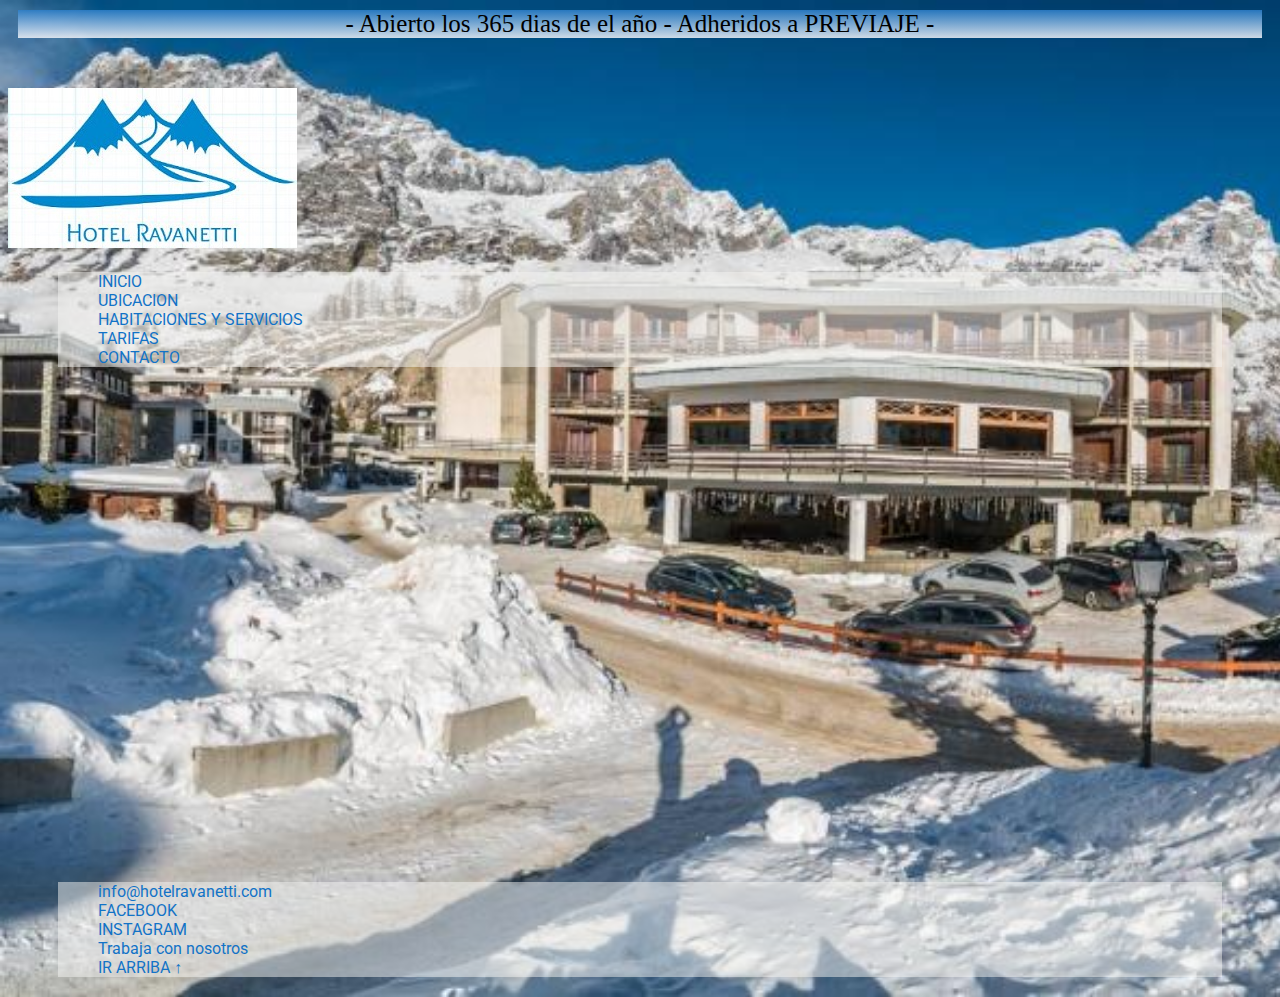
==== index.html @ b8f934c8 "se agrego tarifas y se modifico desde css" ====
<!DOCTYPE html>
<html lang="es">

<head>
    <meta charset="UTF-8">
    <meta http-equiv="X-UA-Compatible" content="IE=edge">
    <meta name="viewport" content="width=device-width, initial-scale=1.0">
    <title> Hotel Ravanetti - Inicio </title> <!-- titulo en ventana-->
    <!-- logo en ventana-->
    <link rel="shortcut icon" href="img/logo.JPG"> 
    <!--BS css-->
    <link href="https://cdn.jsdelivr.net/npm/bootstrap@5.1.3/dist/css/bootstrap.min.css" rel="stylesheet" integrity="sha384-1BmE4kWBq78iYhFldvKuhfTAU6auU8tT94WrHftjDbrCEXSU1oBoqyl2QvZ6jIW3" crossorigin="anonymous">
    <!--mi css-->
    <link rel="stylesheet" href="css/style.css"> 
</head>

<!-- inicio de body-->

<body class="imagenfondo">
    <div class="container-fluid">

    <!--inicio de header-->

    <header>
        <!-- publicidad-->
        <p id="publicidad">- Abierto los 365 dias de el año - Adheridos a PREVIAJE - </p>
        <!--logo -->
        <p><a href="index.html"><img src="img/logo.JPG" class="rounded mx-auto d-block" alt="LOGO HOTEL"></a></p>
       
        <!-- inicio navegador-->

        <nav>
            <ul class="nav justify-content-center">
                <!-- botones-->
                <li class="nav-item">
                    <a class="nav-link active" aria-current="page" href="index.html"> INICIO </a>
                </li>
                <li class="nav-item">
                    <a class="nav-link active" href="pages/ubicacion.html"> UBICACION </a>
                </li>
                <li class="nav-item">
                    <a class="nav-link active" href="pages/servicios.html"> HABITACIONES Y SERVICIOS </a>
                </li>
                <li class="nav-item">
                    <a class="nav-link active" href="pages/tarifas.html"> TARIFAS </a>
                </li>
                <li class="nav-item">
                    <a class="nav-link active" href="#"> CONTACTO </a>
                </li>
            </ul>
        </nav>

    <!-- fin de header -->
    </header>

    <!-- video hotel-->
    <article class="arti">
        <iframe width="660" height="315" src="https://www.youtube.com/embed/I-Wt26DNMcY" title="Video de el hotel" frameborder="0" allow="accelerometer; autoplay; clipboard-write; encrypted-media; gyroscope; picture-in-picture"></iframe>
    </article>

    <!-- inicio footer-->
    <footer>

        <nav>
            <ul class="nav justify-content-center">
                <li class="nav-item">
                    <a class="nav-link active" aria-current="page" href="mailto:info@hotelravanetti.com"> info@hotelravanetti.com </a>
                </li>
                <li class="nav-item">
                    <a class="nav-link active" href="#"> FACEBOOK </a>
                </li>
                <li class="nav-item">
                    <a class="nav-link active" href="#"> INSTAGRAM </a>
                </li>
                <li class="nav-item">
                    <a class="nav-link active" href="#"> Trabaja con nosotros </a>
                </li>
                <li class="nav-item">
                    <a class="nav-link active" href="index.html"> IR ARRIBA ↑ </a>
                </li>
            </nav>
    </footer>
    <!--fin footer-->

</div>

<!-- JS de BS-->
<script src="https://cdn.jsdelivr.net/npm/bootstrap@5.1.3/dist/js/bootstrap.bundle.min.js" integrity="sha384-ka7Sk0Gln4gmtz2MlQnikT1wXgYsOg+OMhuP+IlRH9sENBO0LRn5q+8nbTov4+1p" crossorigin="anonymous"></script>
<script src="https://cdn.jsdelivr.net/npm/@popperjs/core@2.10.2/dist/umd/popper.min.js" integrity="sha384-7+zCNj/IqJ95wo16oMtfsKbZ9ccEh31eOz1HGyDuCQ6wgnyJNSYdrPa03rtR1zdB" crossorigin="anonymous"></script>
<script src="https://cdn.jsdelivr.net/npm/bootstrap@5.1.3/dist/js/bootstrap.min.js" integrity="sha384-QJHtvGhmr9XOIpI6YVutG+2QOK9T+ZnN4kzFN1RtK3zEFEIsxhlmWl5/YESvpZ13" crossorigin="anonymous"></script>

</body>
</html>
---- css/style.css ----
@import url('https://fonts.googleapis.com/css2?family=Kaushan+Script&display=swap');
@import url('https://fonts.googleapis.com/css2?family=Roboto:wght@500&display=swap');

.imagenfondo {
    border-color: 1px solid greenyellow;
    background-image: url('../img/portada.jpg');   
    background-size: cover;

} 

/*contenedor de pagina*/

#grilla {
    display: grid;
    grid-template-columns: auto auto auto;
    grid-template-rows: auto auto auto;
    grid-template-areas: "header header header"
    "article article article" "footer footer footer";
    grid-column-gap: 10px;
    grid-row-gap: 10px;
    justify-content: center;
}

/*template areas*/

header {
    grid-area: header;
}

article {
    grid-area: article;
}

footer {
    grid-area: footer;
}

/*publicidad*/

#publicidad {
    text-align: center;
    font-size: 25px;
    background-color: rgb(177, 188, 218, 0.5);
    /*border: groove 2px greenyellow;*/
    margin: 20px 200px 20px 200px;
    background-image: linear-gradient(rgb(18,115,199,0.7),rgb(255, 255, 255,0.7));
}
/*links cambio de color*/

a {
    outline: none;
    text-decoration: none;
    color: rgba(94, 123, 202, 0.8);
    transition: all 1s;
}
a:hover {
    color: rgb(18, 115, 199);
}

li {
    list-style: none;
    transition: all 2s;
}

li:hover {
    background-color: rgb(134, 165, 248);
}

/*contenedor navegacion*/

.nav {
    border: 2px solid groove;
    background-color: rgb(243, 243, 241, 0.5);
    margin: 20px 50px 20px 50px;
    font-family: 'Roboto', sans-serif;

}

.nav-link {
    color: rgb(18, 115, 199);
}

/*ARTICLE*/

.arti {
    /*border: 2px solid purple;*/
    margin: 50px 50px 50px 50px;
    padding: 50px 50px 50px 50px;
    display: flex;
    justify-content: center;
}

/*MAPA*/

.card {
    display: flex;
    justify-content: center;
    transform: scale(0.9,0.9);
    margin: 20px 20px 20px 20px;
}

.card-text {
    display: flex;
    justify-content: center;
}

/* CAROUSEL */
.carousel {
    display: flex;
    justify-content: center;
}
.carousel-inner {
    display: flex;
    padding-top: 50px;
    height: 700px;
    width: 700px;
}
.titulo5 {
    color: black;
    font-weight: bold;
}
.colorcarousel {
    color: rgb(18, 115, 199);
    font-weight: bold;
}
.carousel-caption {
    display: flex;
    justify-content: center;
    transform: translate(110px, -220px);
    padding-top: 5px;
}
    .carousel-control-prev-icon {
        transform: translate(0px, -30px);
    }
    .carousel-control-next-icon {
        transform: translate(0px, -30px);
}

/*TARIFAS*/

th {
    display: flex;
    justify-content: center;
    margin-left: 50px;
    margin-right: 10px;
}
 

/*media celular*/
@media screen and (min-width: 320px) {

    .imagenfondo {
        border-color: 1px solid greenyellow;
        background-image: url('../img/portada.jpg');
        
    }
    #grilla {
        display: grid;
        grid-template-columns: 100%;
        grid-template-rows: auto auto auto;
        grid-template-areas: "header" "article" "footer";
    }

    #publicidad {
        display: flex;
        justify-content: center;
        margin: 10px 10px 50px 10px;
    }

    #logo {
        display: flex;
        justify-content: center;
    }
   
    .carousel-inner {
        padding-top: 50px;
        height: 700px;
        width: 700px;
    }
    .carousel-caption {
        display: flex;
        justify-content: center;
        transform: translate(0px, -120px);
        padding-top: 5px;

    }
    .titulo5 {
        color: black;
        font-weight: bold;
    }
    .colorcarousel {
        color: rgb(18, 115, 199);
        font-weight: bold;
        background-color: rgb(243, 243, 241, 0.5);
    }
    .carousel-control-prev-icon {
        transform: translate(0px, -130px);
    }
    .carousel-control-next-icon {
        transform: translate(0px, -130px);
    }
}
/*media celular*/
@media screen and (min-width: 600px) {

    .imagenfondo {
        border-color: 1px solid greenyellow;
        background-image: url('../img/portada.jpg');
        
    }
    #grilla {
        display: grid;
        grid-template-columns: 100%;
        grid-template-rows: auto auto auto;
        grid-template-areas: "header" "article" "footer";
    }

    #publicidad {
        display: flex;
        justify-content: center;
        margin: 10px 10px 50px 10px;
    }

    #logo {
        display: flex;
        justify-content: center;
    }
   
    .carousel-inner {
        padding-top: 50px;
        height: 700px;
        width: 700px;
    }
    .carousel-caption {
        display: flex;
        justify-content: center;
        transform: translate(0px, 0px);
        padding-top: 5px;

    }
    .titulo5 {
        color: black;
        font-weight: bold;
    }
    .colorcarousel {
        color: rgb(18, 115, 199);
        font-weight: bold;
        background-color: rgb(243, 243, 241, 0.5);
    }
    .carousel-control-prev-icon {
        transform: translate(0px, -30px);
    }
    .carousel-control-next-icon {
        transform: translate(0px, -30px);
    }
}
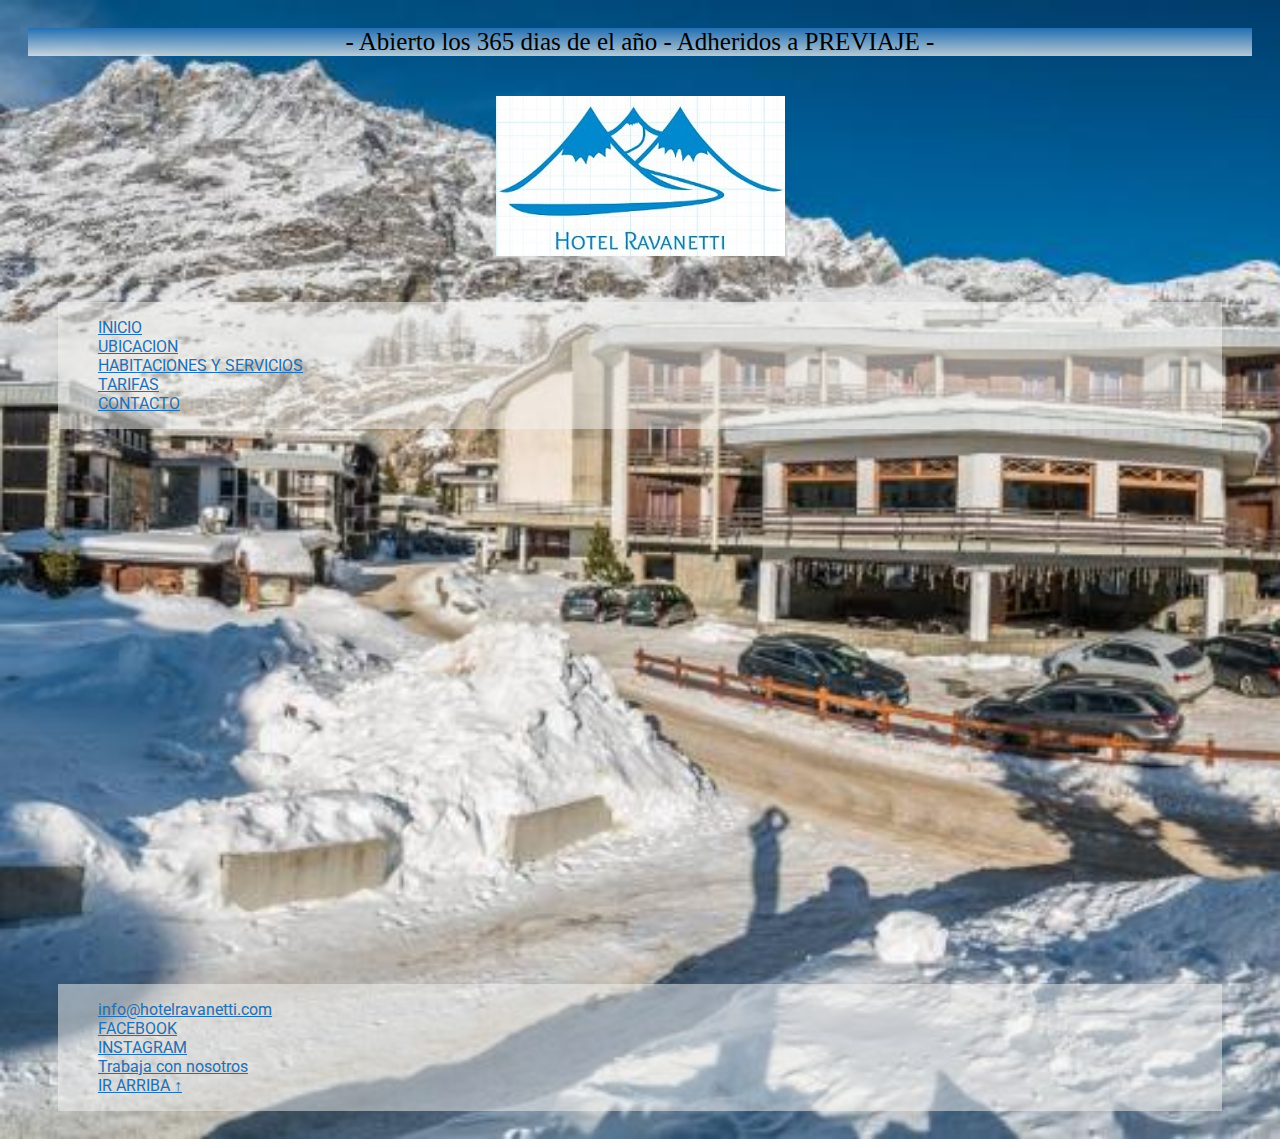
==== commit d5a8e257: "agragado el uso de sass" ====
--- a/index.html
+++ b/index.html
@@ -11,7 +11,7 @@
     <!--BS css-->
     <link href="https://cdn.jsdelivr.net/npm/bootstrap@5.1.3/dist/css/bootstrap.min.css" rel="stylesheet" integrity="sha384-1BmE4kWBq78iYhFldvKuhfTAU6auU8tT94WrHftjDbrCEXSU1oBoqyl2QvZ6jIW3" crossorigin="anonymous">
     <!--mi css-->
-    <link rel="stylesheet" href="css/style.css"> 
+    <link rel="stylesheet" href="scss/styles.css"> 
 </head>
 
 <!-- inicio de body-->
@@ -23,7 +23,7 @@
 
     <header>
         <!-- publicidad-->
-        <p id="publicidad">- Abierto los 365 dias de el año - Adheridos a PREVIAJE - </p>
+        <p id="publi">- Abierto los 365 dias de el año - Adheridos a PREVIAJE - </p>
         <!--logo -->
         <p><a href="index.html"><img src="img/logo.JPG" class="rounded mx-auto d-block" alt="LOGO HOTEL"></a></p>
        
@@ -45,7 +45,7 @@
                     <a class="nav-link active" href="pages/tarifas.html"> TARIFAS </a>
                 </li>
                 <li class="nav-item">
-                    <a class="nav-link active" href="#"> CONTACTO </a>
+                    <a class="nav-link active" href="pages/contacto.html"> CONTACTO </a>
                 </li>
             </ul>
         </nav>
@@ -54,7 +54,7 @@
     </header>
 
     <!-- video hotel-->
-    <article class="arti">
+    <article class="container-fluid">
         <iframe width="660" height="315" src="https://www.youtube.com/embed/I-Wt26DNMcY" title="Video de el hotel" frameborder="0" allow="accelerometer; autoplay; clipboard-write; encrypted-media; gyroscope; picture-in-picture"></iframe>
     </article>
 
--- a/scss/styles.css
+++ b/scss/styles.css
@@ -0,0 +1,63 @@
+@import url("https://fonts.googleapis.com/css2?family=Roboto:wght@500&display=swap");
+body {
+  background-image: url(../img/portada.jpg);
+  background-size: cover;
+}
+
+header, footer {
+  display: flex;
+  flex-direction: column;
+  justify-content: center;
+}
+
+header #publi, footer #publi {
+  text-align: center;
+  font-size: 25px;
+  background-color: #f3f3f180;
+  /*border: groove 2px greenyellow;*/
+  background-image: linear-gradient(#226fb3, #f3f3f180);
+}
+
+header p, footer p {
+  display: flex;
+  flex-direction: row;
+  justify-content: center;
+  font-size: 25px;
+  text-align: center;
+  /*border: 1px solid red;*/
+  margin: 20px 20px 20px 20px;
+}
+
+header nav, footer nav {
+  display: flex;
+  flex-direction: column;
+  /*border: 2px groove;*/
+  background-color: #f3f3f180;
+  margin: 20px 50px 20px 50px;
+  font-family: 'Roboto', sans-serif;
+}
+
+header nav li, footer nav li {
+  list-style: none;
+  transition: all 2s;
+}
+
+header nav li:hover, footer nav li:hover {
+  background-color: #86a5f8;
+}
+
+header nav li .nav-link, footer nav li .nav-link {
+  color: #226fb3;
+  transition: all 2s;
+}
+
+header nav li .nav-link:hover, footer nav li .nav-link:hover {
+  color: whitesmoke;
+}
+
+article {
+  margin: 50px 50px 50px 50px;
+  padding: 50px 50px 50px 50px;
+  display: flex;
+  justify-content: center;
+}
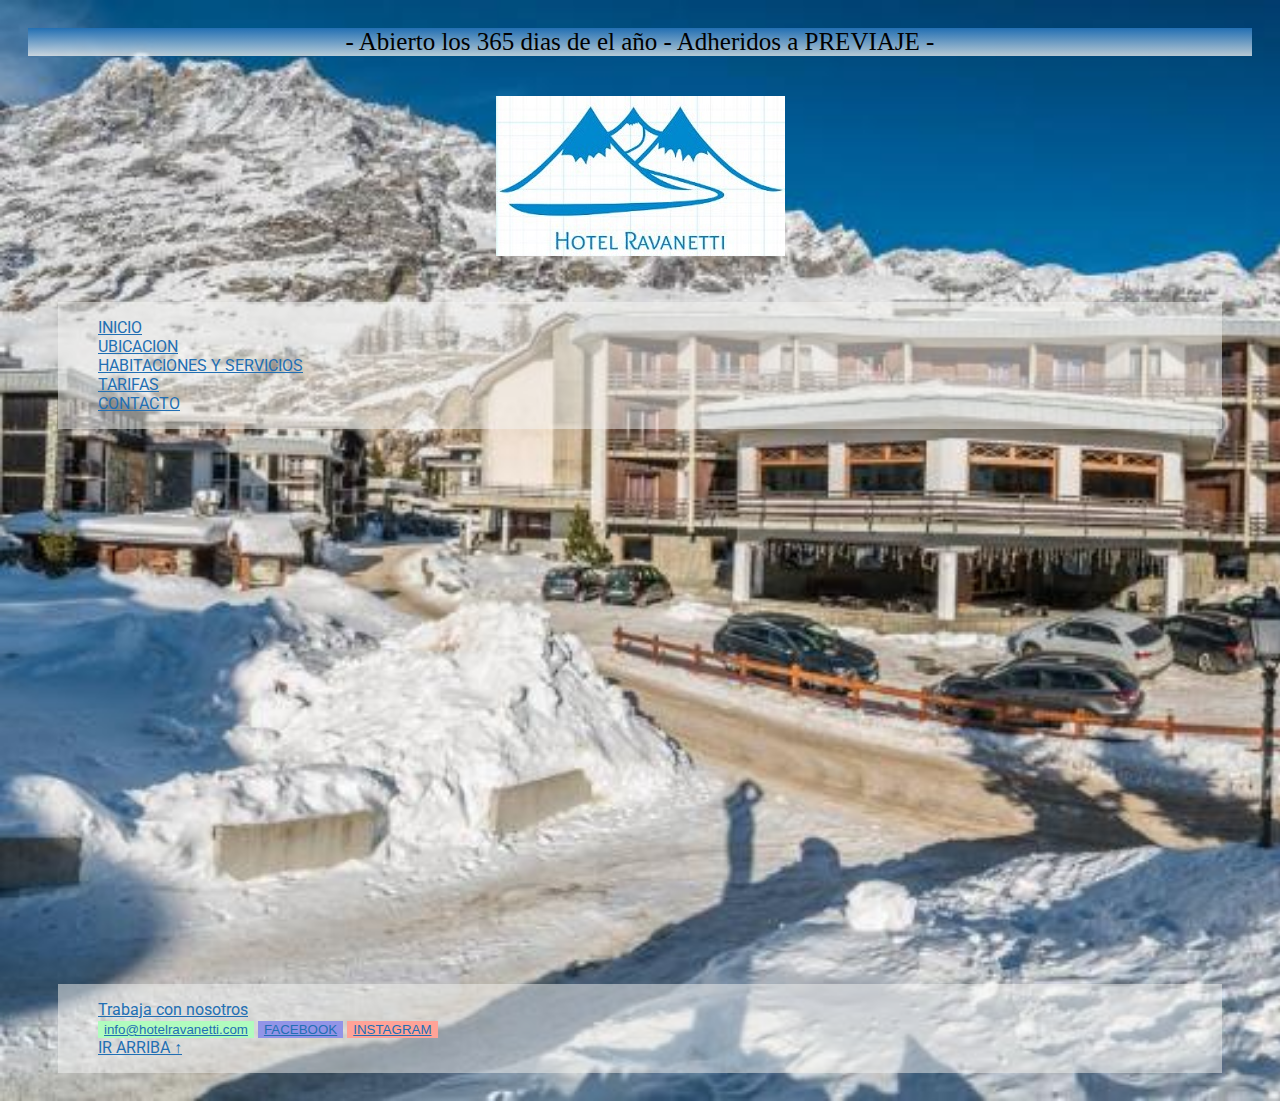
==== commit 1a8bd001: "agregado de each" ====
--- a/index.html
+++ b/index.html
@@ -16,7 +16,7 @@
 
 <!-- inicio de body-->
 
-<body class="imagenfondo">
+<body>
     <div class="container-fluid">
 
     <!--inicio de header-->
@@ -64,17 +64,23 @@
         <nav>
             <ul class="nav justify-content-center">
                 <li class="nav-item">
+                    <a class="nav-link active" href="#"> Trabaja con nosotros </a>
+                </li>
+                <button class="btn--send-mail" >
+                <li class="nav-item">
                     <a class="nav-link active" aria-current="page" href="mailto:info@hotelravanetti.com"> info@hotelravanetti.com </a>
                 </li>
+                </button>
+                <button class="btn--facebook">
                 <li class="nav-item">
                     <a class="nav-link active" href="#"> FACEBOOK </a>
                 </li>
+                </button>
+                <button class="btn--instagram">
                 <li class="nav-item">
                     <a class="nav-link active" href="#"> INSTAGRAM </a>
                 </li>
-                <li class="nav-item">
-                    <a class="nav-link active" href="#"> Trabaja con nosotros </a>
-                </li>
+                </button>
                 <li class="nav-item">
                     <a class="nav-link active" href="index.html"> IR ARRIBA ↑ </a>
                 </li>
--- a/scss/styles.css
+++ b/scss/styles.css
@@ -61,3 +61,18 @@
   display: flex;
   justify-content: center;
 }
+
+.btn--instagram {
+  background-color: #ffa397;
+  border: none;
+}
+
+.btn--facebook {
+  background-color: #9294e7;
+  border: none;
+}
+
+.btn--send-mail {
+  background-color: #b1fcbe;
+  border: none;
+}
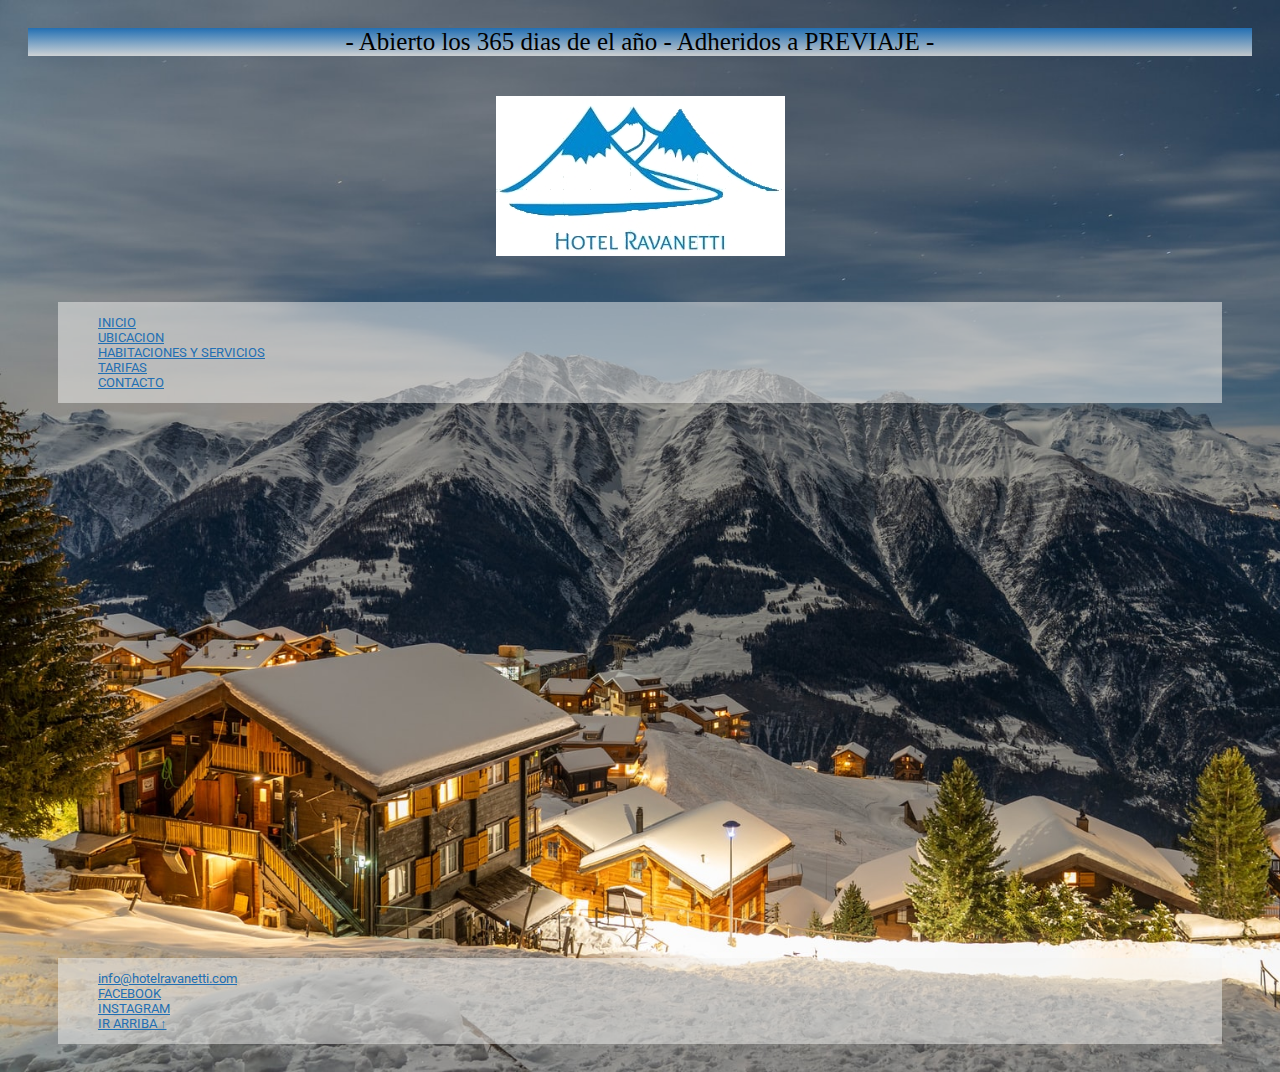
==== commit 22ec0c80: "se corrigio carousel, tamaño de letras, vista mobile y desktop y afino detalles para la entrega" ====
--- a/index.html
+++ b/index.html
@@ -5,7 +5,11 @@
     <meta charset="UTF-8">
     <meta http-equiv="X-UA-Compatible" content="IE=edge">
     <meta name="viewport" content="width=device-width, initial-scale=1.0">
-    <title> Hotel Ravanetti - Inicio </title> <!-- titulo en ventana-->
+    <!-- SEO-->
+    <meta name="description" content="Lujoso hotel ubicado en la patagonia Argentina con vista a la montaña">
+    <meta name="keywords" content="INICIO, HOTEL, ALOJAMIENTO, ESTADIA, RESERVA, PATAGONIA, ARGENTINA, TURISMO, VACACIONES, SPA," > 
+    <!-- titulo en ventana-->
+    <title> Hotel Ravanetti - Inicio </title>
     <!-- logo en ventana-->
     <link rel="shortcut icon" href="img/logo.JPG"> 
     <!--BS css-->
@@ -60,29 +64,19 @@
 
     <!-- inicio footer-->
     <footer>
-
         <nav>
             <ul class="nav justify-content-center">
                 <li class="nav-item">
-                    <a class="nav-link active" href="#"> Trabaja con nosotros </a>
-                </li>
-                <button class="btn--send-mail" >
-                <li class="nav-item">
                     <a class="nav-link active" aria-current="page" href="mailto:info@hotelravanetti.com"> info@hotelravanetti.com </a>
                 </li>
-                </button>
-                <button class="btn--facebook">
                 <li class="nav-item">
-                    <a class="nav-link active" href="#"> FACEBOOK </a>
+                    <a class="nav-link active" href="FACEBOOK" target="_blank"> FACEBOOK </a>
                 </li>
-                </button>
-                <button class="btn--instagram">
                 <li class="nav-item">
-                    <a class="nav-link active" href="#"> INSTAGRAM </a>
+                    <a class="nav-link active" href="INSTAGRAM" target="_blank"> INSTAGRAM </a>
                 </li>
-                </button>
                 <li class="nav-item">
-                    <a class="nav-link active" href="index.html"> IR ARRIBA ↑ </a>
+                    <a class="nav-link active" href="#"> IR ARRIBA ↑ </a>
                 </li>
             </nav>
     </footer>
--- a/scss/styles.css
+++ b/scss/styles.css
@@ -1,78 +1,166 @@
 @import url("https://fonts.googleapis.com/css2?family=Roboto:wght@500&display=swap");
-body {
-  background-image: url(../img/portada.jpg);
-  background-size: cover;
+@media screen and (min-width: 320px) {
+  body {
+    background-image: url(../img/portada.jpg);
+    background-size: cover;
+  }
+  header, footer {
+    display: flex;
+    flex-direction: column;
+    justify-content: center;
+  }
+  header #publi, footer #publi {
+    text-align: center;
+    font-size: 15px;
+    background-color: #f3f3f180;
+    /*border: groove 2px greenyellow;*/
+    background-image: linear-gradient(#226fb3, #f3f3f180);
+  }
+  header p, footer p {
+    display: flex;
+    flex-direction: row;
+    justify-content: center;
+    font-size: 15px;
+    text-align: center;
+    /*border: 1px solid red;*/
+    margin: 20px 20px 20px 20px;
+  }
+  header nav, footer nav {
+    display: flex;
+    flex-direction: column;
+    /*border: 2px groove;*/
+    background-color: #f3f3f180;
+    margin: 20px 50px 20px 50px;
+    font-family: 'Roboto', sans-serif;
+    font-size: 13px;
+  }
+  header nav li, footer nav li {
+    list-style: none;
+    transition: all 2s;
+    font-size: 13px;
+  }
+  header nav li:hover, footer nav li:hover {
+    font-size: 13px;
+    background-color: #86a5f8;
+  }
+  header nav li .nav-link, footer nav li .nav-link {
+    color: #226fb3;
+    font-size: 13px;
+    transition: all 2s;
+  }
+  header nav li .nav-link:hover, footer nav li .nav-link:hover {
+    font-size: 13px;
+    color: whitesmoke;
+  }
+  article {
+    margin: 10px 50px 50px 10px;
+    padding: 10px 50px 50px 10px;
+    display: flex;
+    justify-content: center;
+  }
+  .btn {
+    color: #226fb3;
+    background-color: #b1b8f8;
+  }
+  .p-3 {
+    font-family: 'Roboto', sans-serif;
+    font-weight: bold;
+    font-size: 13px;
+  }
+  .ubic {
+    display: flex;
+    flex-direction: row;
+    justify-content: center;
+    text-align: center;
+    font-size: 15px;
+    background-color: #d4f5ea;
+    margin: 20px 20px 20px 20px;
+  }
+  .colorcarousel {
+    transform: translate(1px, 30px);
+    color: black;
+    background-color: #f3f3f180;
+    justify-content: baseline;
+    font-size: 13px;
+  }
+  .row, .form-control {
+    font-size: 13px;
+  }
 }
 
-header, footer {
-  display: flex;
-  flex-direction: column;
-  justify-content: center;
+@media screen and (min-width: 650px) {
+  body {
+    background-image: url(../img/portada.jpg);
+    background-size: cover;
+  }
+  header, footer {
+    display: flex;
+    flex-direction: column;
+    justify-content: center;
+  }
+  header #publi, footer #publi {
+    text-align: center;
+    font-size: 25px;
+    background-color: #f3f3f180;
+    /*border: groove 2px greenyellow;*/
+    background-image: linear-gradient(#226fb3, #f3f3f180);
+  }
+  header p, footer p {
+    display: flex;
+    flex-direction: row;
+    justify-content: center;
+    font-size: 25px;
+    text-align: center;
+    /*border: 1px solid red;*/
+    margin: 20px 20px 20px 20px;
+  }
+  header nav, footer nav {
+    display: flex;
+    flex-direction: column;
+    /*border: 2px groove;*/
+    background-color: #f3f3f180;
+    margin: 20px 50px 20px 50px;
+    font-family: 'Roboto', sans-serif;
+  }
+  header nav li, footer nav li {
+    list-style: none;
+    transition: all 2s;
+  }
+  header nav li:hover, footer nav li:hover {
+    background-color: #86a5f8;
+  }
+  header nav li .nav-link, footer nav li .nav-link {
+    color: #226fb3;
+    transition: all 2s;
+  }
+  header nav li .nav-link:hover, footer nav li .nav-link:hover {
+    color: whitesmoke;
+  }
+  article {
+    margin: 50px 50px 50px 50px;
+    padding: 50px 50px 50px 50px;
+    display: flex;
+    justify-content: center;
+  }
+  .btn {
+    color: #226fb3;
+    background-color: #b1b8f8;
+  }
+  .p-3 {
+    font-family: 'Roboto', sans-serif;
+    font-weight: bold;
+  }
+  .ubic {
+    display: flex;
+    flex-direction: row;
+    justify-content: center;
+    background-color: #d4f5ea;
+    margin: 20px 100px 20px 100px;
+  }
+  .colorcarousel {
+    color: black;
+    background-color: #f3f3f180;
+    justify-content: baseline;
+    font-size: 16px;
+  }
 }
-
-header #publi, footer #publi {
-  text-align: center;
-  font-size: 25px;
-  background-color: #f3f3f180;
-  /*border: groove 2px greenyellow;*/
-  background-image: linear-gradient(#226fb3, #f3f3f180);
-}
-
-header p, footer p {
-  display: flex;
-  flex-direction: row;
-  justify-content: center;
-  font-size: 25px;
-  text-align: center;
-  /*border: 1px solid red;*/
-  margin: 20px 20px 20px 20px;
-}
-
-header nav, footer nav {
-  display: flex;
-  flex-direction: column;
-  /*border: 2px groove;*/
-  background-color: #f3f3f180;
-  margin: 20px 50px 20px 50px;
-  font-family: 'Roboto', sans-serif;
-}
-
-header nav li, footer nav li {
-  list-style: none;
-  transition: all 2s;
-}
-
-header nav li:hover, footer nav li:hover {
-  background-color: #86a5f8;
-}
-
-header nav li .nav-link, footer nav li .nav-link {
-  color: #226fb3;
-  transition: all 2s;
-}
-
-header nav li .nav-link:hover, footer nav li .nav-link:hover {
-  color: whitesmoke;
-}
-
-article {
-  margin: 50px 50px 50px 50px;
-  padding: 50px 50px 50px 50px;
-  display: flex;
-  justify-content: center;
-}
-
-.btn--instagram {
-  background-color: #ffa397;
-  border: none;
-}
-
-.btn--facebook {
-  background-color: #9294e7;
-  border: none;
-}
-
-.btn--send-mail {
-  background-color: #b1fcbe;
-  border: none;
-}
